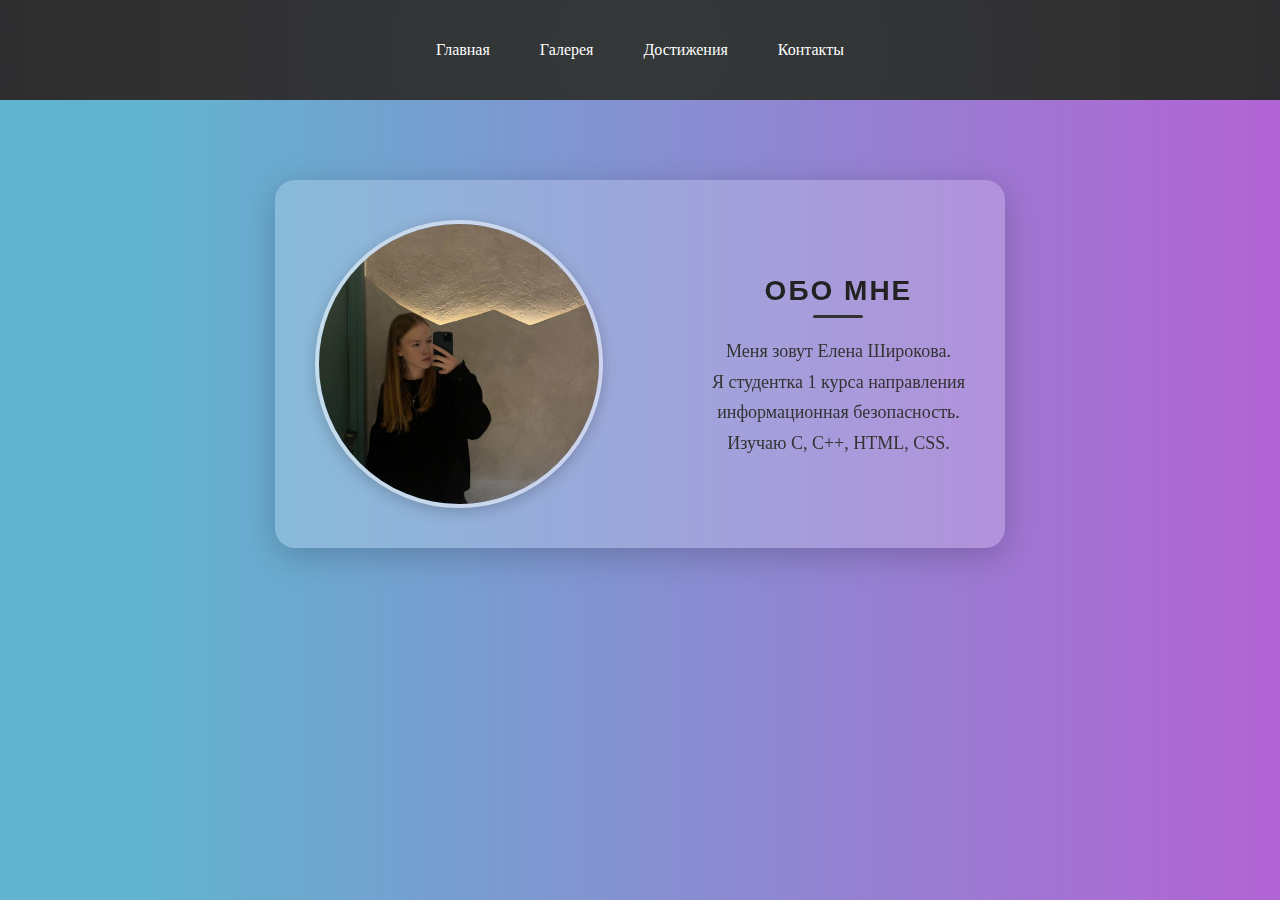
==== index.html @ c23fc0fa "Полное обновление проекта" ====
<!DOCTYPE html>
<html lang="ru">
<head>
    <meta charset="UTF-8">
    <meta name="viewport" content="width=device-width, initial-scale=1.0">
    <title>Shirokova Elena</title>
    <link rel="stylesheet" href="styles.css">
    <link rel="icon" type="image/png" href="icon-heart-9624283.png">
</head>
<body>
    <header>
        <nav>
            <ul>
                <li><a href="index.html">Главная</a></li>
                <li><a href="gallery.html">Галерея</a></li>
                <li><a href="achievements.html">Достижения</a></li>
                <li><a href="contact.html">Контакты</a></li>
            </ul>
        </nav>
    </header>
    <section class="home">
        <img src="photo/photo_2025-03-19 21.01.53.jpeg" alt="Моё фото">
        <div class="text">
            <h2>Обо мне</h2>
            <p>Меня зовут Елена Широкова.<br>
                Я студентка 1 курса направления<br> информационная безопасность.<br> 
                Изучаю C, C++, HTML, CSS.
            </p>
        </div>
    </section>
</body>
</html>
---- styles.css ----
body {
    margin: 0;
    font-family: 'Poppins', sans-serif;
    background: rgb(97,180,207);
    background: linear-gradient(90deg, rgba(97,180,207,1) 11%, rgba(177,101,212,1) 98%);
    text-align: center;
    
}

.container {
    width: 80%;
    max-width: 1200px;
    margin: auto;
    padding: 20px;
}

/* Верхняя панель */
header {
    background: rgb(52,56,57);
    background: radial-gradient(circle, rgba(52,56,57,1) 4%, rgba(47,45,47,1) 100%);
    padding: 15px 0;
    position: sticky;
    top: 0;
    z-index: 1000;
    width: 100%;
}

/* Меню */
nav ul {
    list-style: none;
    padding: 0;
    display: flex;
    justify-content: center;
    flex-wrap: wrap; 
}

nav ul li {
    margin: 10px 15px;
}

nav ul li a {
    color: white;
    text-decoration: none;
    padding: 10px;
    transition: 0.3s;
    font-family: 'Impact';
    font-weight: 200;
}

nav ul li a:hover {
    color: #E6399B;
}

@media (max-width: 768px) {
    .container {
        width: 90%;
    }

    nav ul {
        flex-direction: column;
        align-items: center;
    }

    nav ul li {
        margin: 5px 0;
    }
}

@media (max-width: 480px) {
    body {
        font-size: 14px;
    }

    nav ul li a {
        font-size: 16px;
        padding: 8px;
    }
}

/* Общий стиль для всех h2 */
h2 {
    font-size: 28px;
    color: #222;
    margin-bottom: 15px;
    text-transform: uppercase;
    letter-spacing: 2px;
    font-weight: bold;
    text-align: center;
    position: relative;
    font-family: 'Impact', sans-serif;
}

h2::after {
    content: "";
    display: block;
    width: 50px; 
    height: 3px; 
    background: #333; 
    margin: 8px auto 0;
    border-radius: 2px;
}

/* Главная */
.home {
    display: flex;
    align-items: center;
    justify-content: space-between;
    flex-wrap: wrap;
    max-width: 650px; 
    margin: 80px auto;
    padding: 40px;
    background: rgba(255, 255, 255, 0.2); 
    border-radius: 20px;
    backdrop-filter: blur(10px); 
    box-shadow: 0 8px 32px rgba(0, 0, 0, 0.2);
}

.home img {
    width: 280px;
    height: 280px;
    object-fit: cover;
    border-radius: 50%;
    border: 4px solid rgba(255, 255, 255, 0.5);
    box-shadow: 0 4px 15px rgba(0, 0, 0, 0.2);
    transition: transform 0.3s ease-in-out;
    margin-right: 5px; 
}

.home img:hover {
    transform: scale(1.05);
}

.home .text {
    max-width: 340px; 
    text-align: center;
    margin-left: 5px; 
}

.home p {
    font-size: 18px;
    color: #333;
    line-height: 1.7;
    font-weight: 500;
    text-align: center;
    font-family: 'Comic Sans MS';
}

@media (max-width: 768px) {
    .home {
        flex-direction: column;
        text-align: center;
        padding: 30px;
        max-width: 90%;
    }

    .home img {
        width: 220px;
        height: 220px;
        margin-bottom: 20px;
        margin-right: 0;
    }

    .home .text {
        margin-left: 0;
        max-width: 100%;
    }
}

@media (max-width: 480px) {
    .home h2 {
        font-size: 24px;
    }

    .home p {
        font-size: 16px;
    }
}


/* Галерея */
.gallery {
    display: grid;
    grid-template-columns: repeat(3, 1fr); 
    gap: 20px;
    padding: 50px 10%;
    justify-content: center;
    max-width: 1200px;
    margin: auto;
}

.gallery img {
    width: 100%;
    height: auto;
    border-radius: 10px; 
    transition: transform 0.3s ease-in-out, box-shadow 0.3s ease-in-out;
}

.gallery img:hover {
    transform: scale(1.05); 
    box-shadow: 0 4px 10px rgba(0, 0, 0, 0.2);
}


@media (max-width: 900px) {
    .gallery {
        grid-template-columns: repeat(2, 1fr); 
    }
}

@media (max-width: 600px) {
    .gallery {
        grid-template-columns: repeat(1, 1fr); 
    }
}


/* Достижения */
.achievements {
    display: grid;
    grid-template-columns: repeat(2, 1fr); 
    gap: 30px;
    padding: 50px 10%;
    max-width: 1000px;
    margin: auto;
    justify-content: center;
}

.achievements article {
    background: rgba(255, 255, 255, 0.1);
    padding: 20px;
    border-radius: 15px;
    text-align: center;
    transition: transform 0.3s ease-in-out, box-shadow 0.3s ease-in-out;
}

.achievements article:hover {
    transform: scale(1.05); 
    box-shadow: 0 4px 10px rgba(0, 0, 0, 0.2);
}

.achievements img {
    width: 100%;
    max-width: 300px;
    height: auto;
    border-radius: 10px;
}

.achievements p {
    font-size: 18px;
    margin-top: 10px;
    line-height: 1.5;
    font-family: 'Comic Sans MS';
}

@media (max-width: 600px) {
    .achievements {
        grid-template-columns: repeat(1, 1fr); /* 1 колонка на мобильных */
    }
}


/* Контейнер контактов */
.contacts {
    text-align: center;
    padding: 50px 10%;
    max-width: 800px;
    margin: auto;
}

.contacts table {
    width: 100%;
    border-collapse: collapse;
    background: rgba(255, 255, 255, 0.1);
    border-radius: 15px;
    overflow: hidden;
}

.contacts th, .contacts td {
    padding: 15px;
    text-align: left;
    border-bottom: 1px solid rgba(255, 255, 255, 0.2);
}

.contacts th {
    font-weight: bold;
    font-size: 18px;
    color: #222;
    font-family: 'Impact';
}

.contacts td a {
    text-decoration: none;
    font-size: 18px;
    color: #222;
    transition: 0.3s;
    font-family: 'Comic Sans MS';
}

.contacts td a:hover {
    color: #FFA500;
}

.contacts tr:last-child td {
    border-bottom: none;
}

@media (max-width: 600px) {
    .contacts table {
        font-size: 16px;
    }
    .contacts th, .contacts td {
        padding: 12px;
    }
}
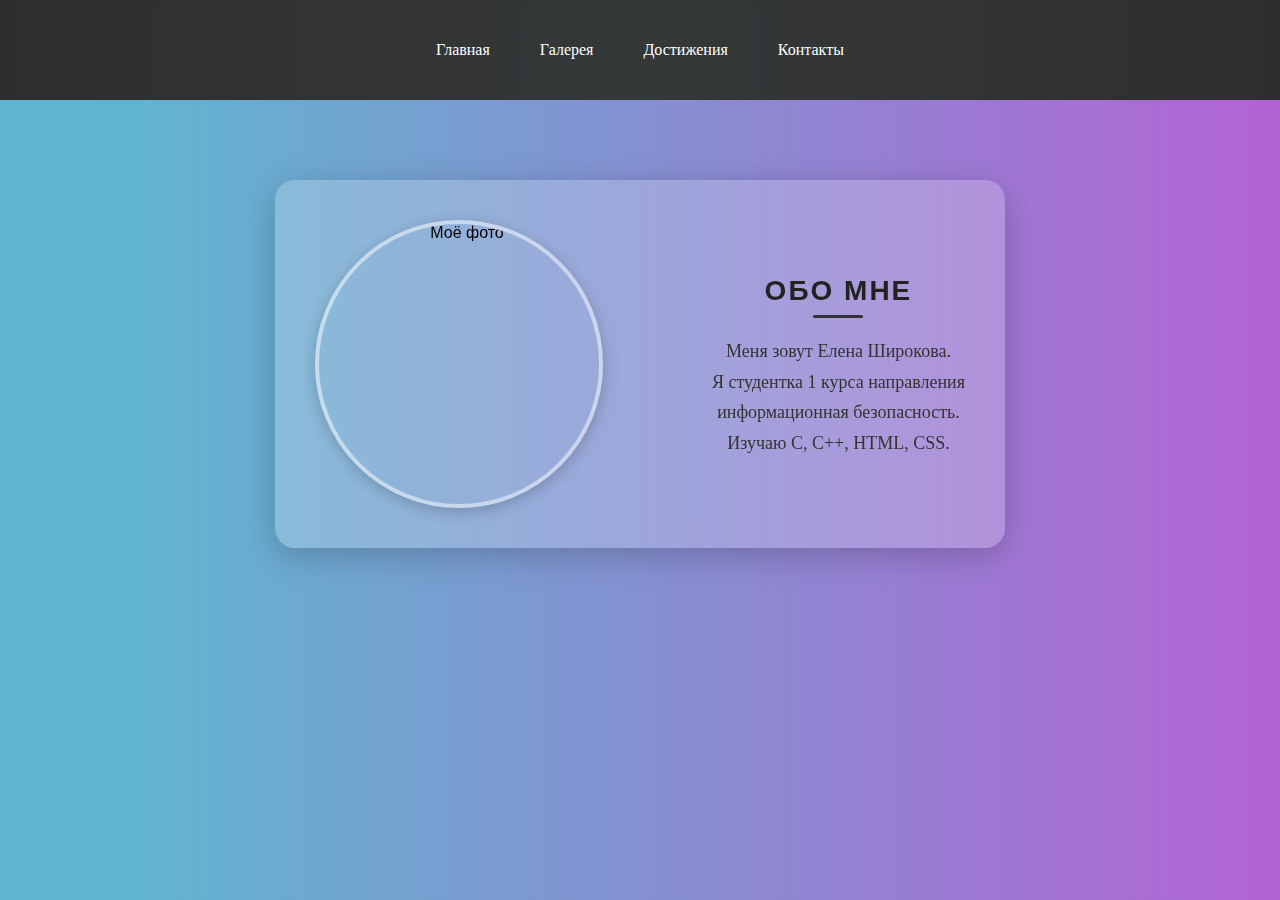
==== commit 01ea6e35: "Описание изменений" ====
--- a/index.html
+++ b/index.html
@@ -19,7 +19,7 @@
         </nav>
     </header>
     <section class="home">
-        <img src="photo/photo_2025-03-19 21.01.53.jpeg" alt="Моё фото">
+        <img src="photo/photo_2025-03-19_21.01.53.jpeg" alt="Моё фото">
         <div class="text">
             <h2>Обо мне</h2>
             <p>Меня зовут Елена Широкова.<br>
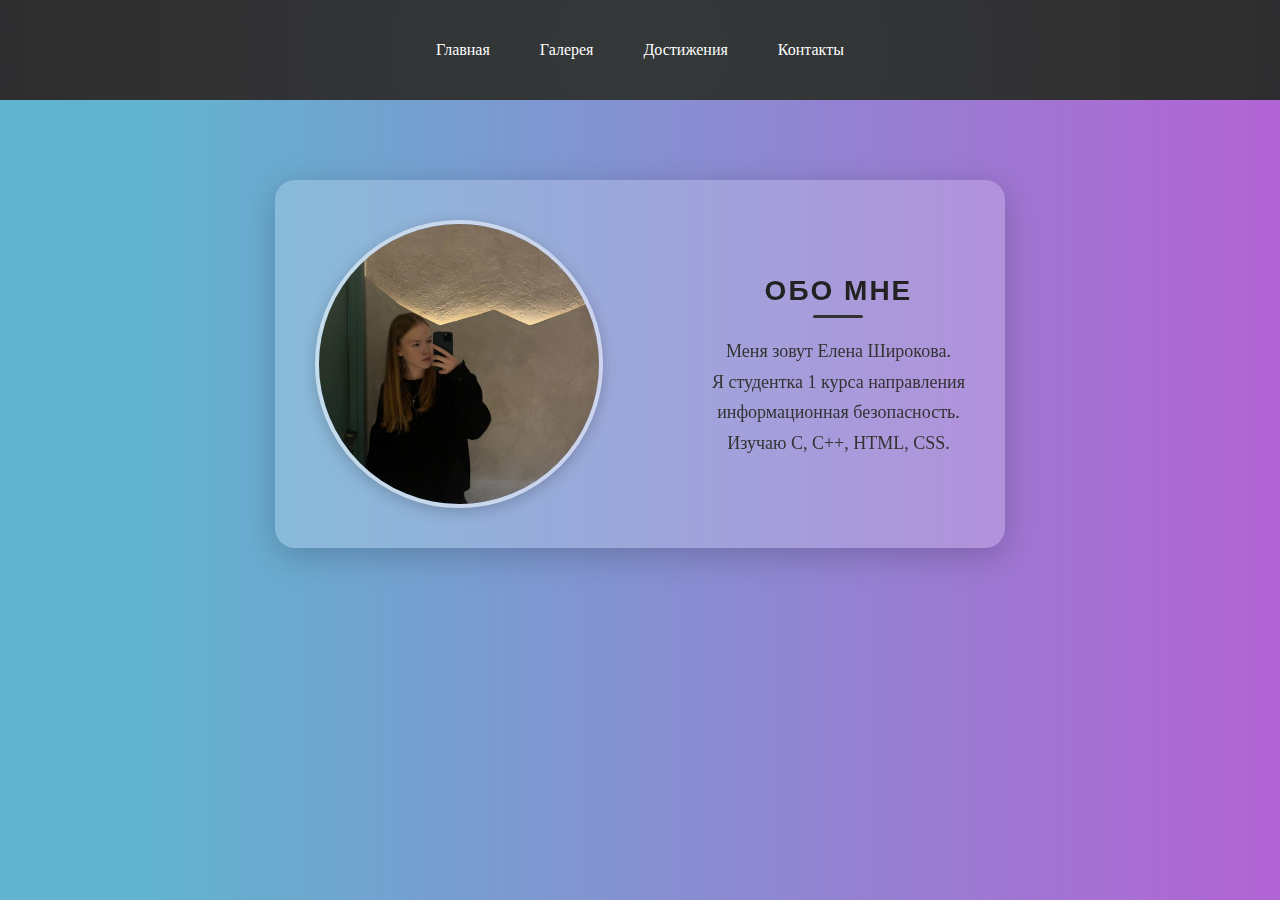
==== commit 36a77d56: "Описание изменений" ====
--- a/index.html
+++ b/index.html
@@ -19,7 +19,7 @@
         </nav>
     </header>
     <section class="home">
-        <img src="photo/photo_2025-03-19_21.01.53.jpeg" alt="Моё фото">
+        <img src="photo/my_photo.jpeg" alt="Моё фото">
         <div class="text">
             <h2>Обо мне</h2>
             <p>Меня зовут Елена Широкова.<br>
